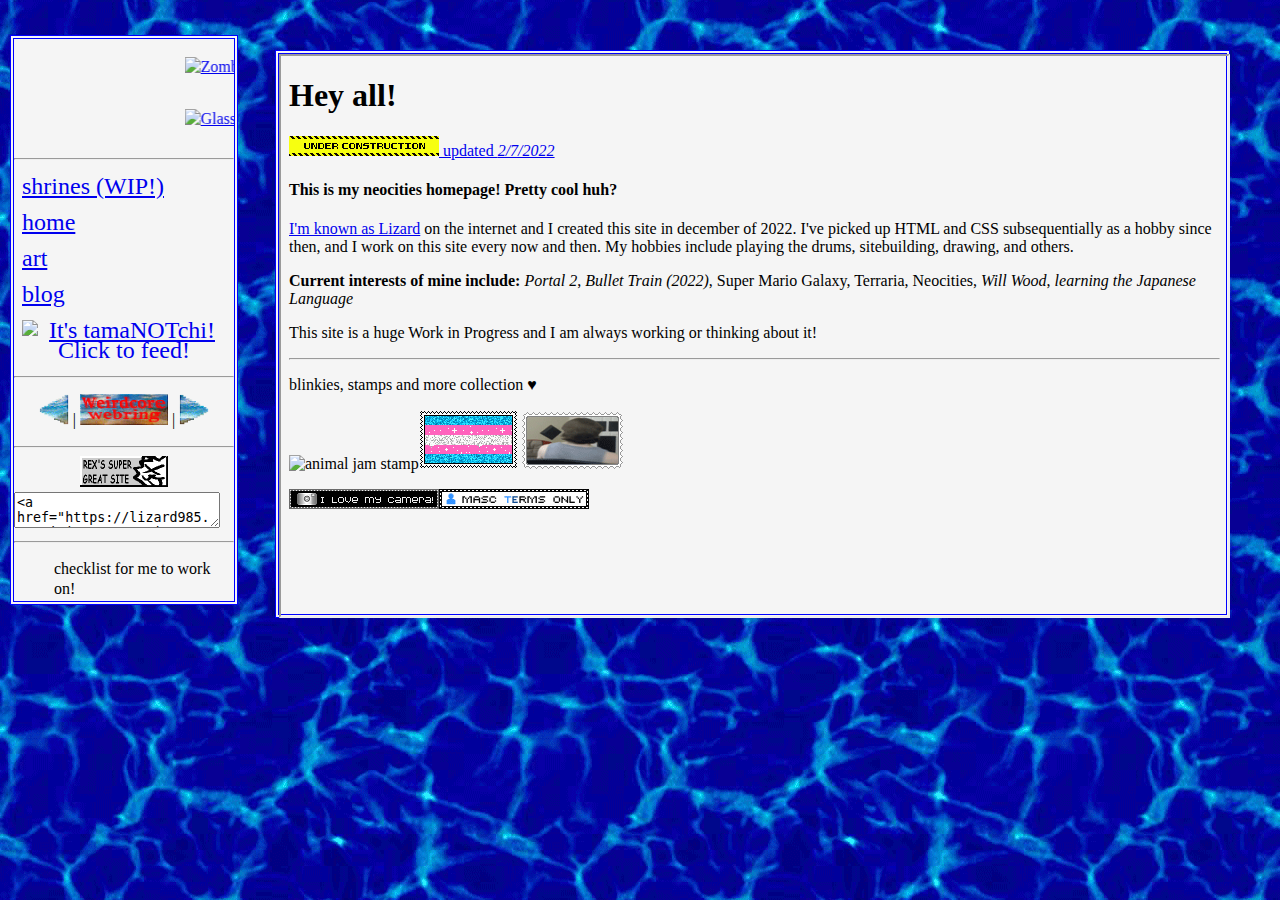
==== index.html @ 2f189274 "Added Weirdring" ====
<!DOCTYPE html>
<html>
  <head>
  <script type="text/javascript">
// <![CDATA[
var colour="random"; // in addition to "random" can be set to any valid colour eg "#f0f" or "red"
var sparkles=50;

/****************************
*  Tinkerbell Magic Sparkle *
*(c)2005-13 mf2fm web-design*
*  http://www.mf2fm.com/rv  *
* DON'T EDIT BELOW THIS BOX *
****************************/
var x=ox=400;
var y=oy=300;
var swide=800;
var shigh=600;
var sleft=sdown=0;
var tiny=new Array();
var star=new Array();
var starv=new Array();
var starx=new Array();
var stary=new Array();
var tinyx=new Array();
var tinyy=new Array();
var tinyv=new Array();

window.onload=function() { if (document.getElementById) {
  var i, rats, rlef, rdow;
  for (var i=0; i<sparkles; i++) {
    var rats=createDiv(3, 3);
    rats.style.visibility="hidden";
    rats.style.zIndex="999";
    document.body.appendChild(tiny[i]=rats);
    starv[i]=0;
    tinyv[i]=0;
    var rats=createDiv(5, 5);
    rats.style.backgroundColor="transparent";
    rats.style.visibility="hidden";
    rats.style.zIndex="999";
    var rlef=createDiv(1, 5);
    var rdow=createDiv(5, 1);
    rats.appendChild(rlef);
    rats.appendChild(rdow);
    rlef.style.top="2px";
    rlef.style.left="0px";
    rdow.style.top="0px";
    rdow.style.left="2px";
    document.body.appendChild(star[i]=rats);
  }
  set_width();
  sparkle();
}}

function sparkle() {
  var c;
  if (Math.abs(x-ox)>1 || Math.abs(y-oy)>1) {
    ox=x;
    oy=y;
    for (c=0; c<sparkles; c++) if (!starv[c]) {
      star[c].style.left=(starx[c]=x)+"px";
      star[c].style.top=(stary[c]=y+1)+"px";
      star[c].style.clip="rect(0px, 5px, 5px, 0px)";
      star[c].childNodes[0].style.backgroundColor=star[c].childNodes[1].style.backgroundColor=(colour=="random")?newColour():colour;
      star[c].style.visibility="visible";
      starv[c]=50;
      break;
    }
  }
  for (c=0; c<sparkles; c++) {
    if (starv[c]) update_star(c);
    if (tinyv[c]) update_tiny(c);
  }
  setTimeout("sparkle()", 40);
}

function update_star(i) {
  if (--starv[i]==25) star[i].style.clip="rect(1px, 4px, 4px, 1px)";
  if (starv[i]) {
    stary[i]+=1+Math.random()*3;
    starx[i]+=(i%5-2)/5;
    if (stary[i]<shigh+sdown) {
      star[i].style.top=stary[i]+"px";
      star[i].style.left=starx[i]+"px";
    }
    else {
      star[i].style.visibility="hidden";
      starv[i]=0;
      return;
    }
  }
  else {
    tinyv[i]=50;
    tiny[i].style.top=(tinyy[i]=stary[i])+"px";
    tiny[i].style.left=(tinyx[i]=starx[i])+"px";
    tiny[i].style.width="2px";
    tiny[i].style.height="2px";
    tiny[i].style.backgroundColor=star[i].childNodes[0].style.backgroundColor;
    star[i].style.visibility="hidden";
    tiny[i].style.visibility="visible"
  }
}

function update_tiny(i) {
  if (--tinyv[i]==25) {
    tiny[i].style.width="1px";
    tiny[i].style.height="1px";
  }
  if (tinyv[i]) {
    tinyy[i]+=1+Math.random()*3;
    tinyx[i]+=(i%5-2)/5;
    if (tinyy[i]<shigh+sdown) {
      tiny[i].style.top=tinyy[i]+"px";
      tiny[i].style.left=tinyx[i]+"px";
    }
    else {
      tiny[i].style.visibility="hidden";
      tinyv[i]=0;
      return;
    }
  }
  else tiny[i].style.visibility="hidden";
}

document.onmousemove=mouse;
function mouse(e) {
  if (e) {
    y=e.pageY;
    x=e.pageX;
  }
  else {
    set_scroll();
    y=event.y+sdown;
    x=event.x+sleft;
  }
}

window.onscroll=set_scroll;
function set_scroll() {
  if (typeof(self.pageYOffset)=='number') {
    sdown=self.pageYOffset;
    sleft=self.pageXOffset;
  }
  else if (document.body && (document.body.scrollTop || document.body.scrollLeft)) {
    sdown=document.body.scrollTop;
    sleft=document.body.scrollLeft;
  }
  else if (document.documentElement && (document.documentElement.scrollTop || document.documentElement.scrollLeft)) {
    sleft=document.documentElement.scrollLeft;
    sdown=document.documentElement.scrollTop;
  }
  else {
    sdown=0;
    sleft=0;
  }
}

window.onresize=set_width;
function set_width() {
  var sw_min=999999;
  var sh_min=999999;
  if (document.documentElement && document.documentElement.clientWidth) {
    if (document.documentElement.clientWidth>0) sw_min=document.documentElement.clientWidth;
    if (document.documentElement.clientHeight>0) sh_min=document.documentElement.clientHeight;
  }
  if (typeof(self.innerWidth)=='number' && self.innerWidth) {
    if (self.innerWidth>0 && self.innerWidth<sw_min) sw_min=self.innerWidth;
    if (self.innerHeight>0 && self.innerHeight<sh_min) sh_min=self.innerHeight;
  }
  if (document.body.clientWidth) {
    if (document.body.clientWidth>0 && document.body.clientWidth<sw_min) sw_min=document.body.clientWidth;
    if (document.body.clientHeight>0 && document.body.clientHeight<sh_min) sh_min=document.body.clientHeight;
  }
  if (sw_min==999999 || sh_min==999999) {
    sw_min=800;
    sh_min=600;
  }
  swide=sw_min;
  shigh=sh_min;
}

function createDiv(height, width) {
  var div=document.createElement("div");
  div.style.position="absolute";
  div.style.height=height+"px";
  div.style.width=width+"px";
  div.style.overflow="hidden";
  return (div);
}

function newColour() {
  var c=new Array();
  c[0]=255;
  c[1]=Math.floor(Math.random()*256);
  c[2]=Math.floor(Math.random()*(256-c[1]/2));
  c.sort(function(){return (0.5 - Math.random());});
  return ("rgb("+c[0]+", "+c[1]+", "+c[2]+")");
}
// ]]>
</script>
    <meta charset="UTF-8">
    <meta name="viewport" content="width=device-width, initial-scale=1.0">
    <title>lizard985's cool site</title>
    <link href="style.css" rel="stylesheet" type="text/css" media="all">
    <link rel="icon" href="68b4d018.gif">
    <style type="text/css">
.buttonbox {
    height: 560px;
    width: 220px;
    overflow-y: scroll;
    position: fixed;
    line-height: 20px;
    left: 10px;
    top: 10px;
    margin-top: 25px;
    padding-top: 1px;
    padding-bottom: 1px;
    background-color: rgb(245, 245, 245);
    border: 4px;
    border-style: double;
    border-color: blue;
    }
    
.buttonbox div {
    padding: 8px;
    font-size: 24px;
    display: block;
    }

.body-text {
    height: 560px;
    margin-left: 225px;
    font-size: 18px;
    background-color: rgb(245, 245, 245);
    border: 4px;
    border-style: double;
    border-color: blue;
    }
    </style>
  </head>
  <body>

    <div class="buttonbox">
      <marquee behavior="scroll" direction="left" onmouseover="this.stop();" onmouseout="this.start();">
      <p><a href="https://zombiie.neocities.org/" target="_blank"><img src="https://zombiie.neocities.org/images/button.gif" alt="Zombiie" width="88" height="31"></a>
      <a href="https://the-bat-house.neocities.org/"> <img src="https://the-bat-house.neocities.org/batthew.gif"></a>
      <a href="https://inkposting.neocities.org/" target="_blank"><img src="https://inkposting.neocities.org/inkposting.png" alt="Inkposting" width="88" height="31"></a>
      <a href="https://qwerzy34.neocities.org/" target="_blank"><img src="https://qwerzy34.neocities.org/MAIN-PAGE/button.png"></a>
      </p>
      <p>
      <a href="https://glassyhouse.neocities.org" target="_blank"><img src="https://glassyhouse.neocities.org/buttons/glassyhouse%20stamp.png" alt="Glassyhouse" width="88" height="31"></a>
      <a href="https://sugarforbrains.neocities.org/" target="_blank"> <img src="https://sugarforbrains.neocities.org/images/BUTTONSother/sugarbutton1.gif" alt="sugarforbrains" width="88" height="31"></a>
      <a href="https://fisheggs.neocities.org/" target="_blank"> <img src="https://fisheggs.neocities.org/Me/myneocitiesbutton.png" alt="Fisheggs" width="88" height="31"></a>
      <a href="https://neolands.neocities.org/" target="_blank"><img src="assets/buttons/site-neolands.png" alt="neolands" width="88" height="31"></a>
      </p></marquee>
      <hr>
      <div><a target="frame1" href="shrines/not_found.html">shrines (WIP!)</a></div>
      <div><a target="frame1" href="main.html">home</a></div>
      <div><a target="frame1" href="https://toyhou.se/lizart985/art">art</a></div>
      <div><a target="frame1" href="https://blog.spacehey.com/lizard985">blog</a></div>
      <div><center><a href="http://tamanotchi.world/3464c"><img src="http://tamanotchi.world/i/3464" alt="It's tamaNOTchi! Click to feed!"></a></center></div>
      <hr>
      <p><center><a href="https://weirdring.netlify.app//member2/previous"><img src="assets/buttons/weirdringL.png" width="30" height="31"></a> | <a href="https://weirdring.netlify.app/"><img src="assets/buttons/weirdringbutton.jpg" width="88" height="31"></a> | <a href="https://weirdring.netlify.app//member2/next"><img src="assets/buttons/weirdringR.png" width="30" height="31"></a></center></p>
      <hr>
      <center><img src="lizardbutton.jpg" alt="my site button!" width="88" height="31"></center>
    <textarea rows="2" cols="23">&lt;a href="https://lizard985.neocities.org/"&gt;&lt;img src="https://lizard985.neocities.org/lizardbutton.jpg" width="88" height="31"&gt;&lt;/a&gt;</textarea>
      <hr>
        <ul>checklist for me to work on!</ul> 
        <li>make le portal 2 shrine... uhh</li>
        <li><s>add an art section!! start archiving your art ..</s> links to TH instead</li>
        <li>make sitemap</li>
        <li>change this sidebar's scrollbar!</li>
        <li>Add playlist/song of the week to homepage</li>
        <li>move stamps to sidebar, maybe?</li>
        <li>^^generally add more trinkets to sidebar.</li>
        <li><s>Move the "to do" list to the sidebar!</s></li>
        <li>mobile-friendlyfy this site (at some point ..)</li>
        <li>site mascot/persona</li>
      </div>
      <div class="body-text">
      <!-- body content -->

<iframe name="frame1" src="main.html" title="main page" height="100%" width="100%">
</iframe>
</div>
    </body>
</html>
---- style.css ----
/* Start https://www.cursors-4u.com */ * {cursor: url(https://cur.cursors-4u.net/nature/nat-10/nat925.ani), url(https://cur.cursors-4u.net/nature/nat-10/nat925.png), auto !important;} /* End https://www.cursors-4u.com */
body {
    background-color: #070095;
    background-image:url('background-water2.gif');
    background-attachment:fixed;
    background-position:center;
    margin: 50px;
}
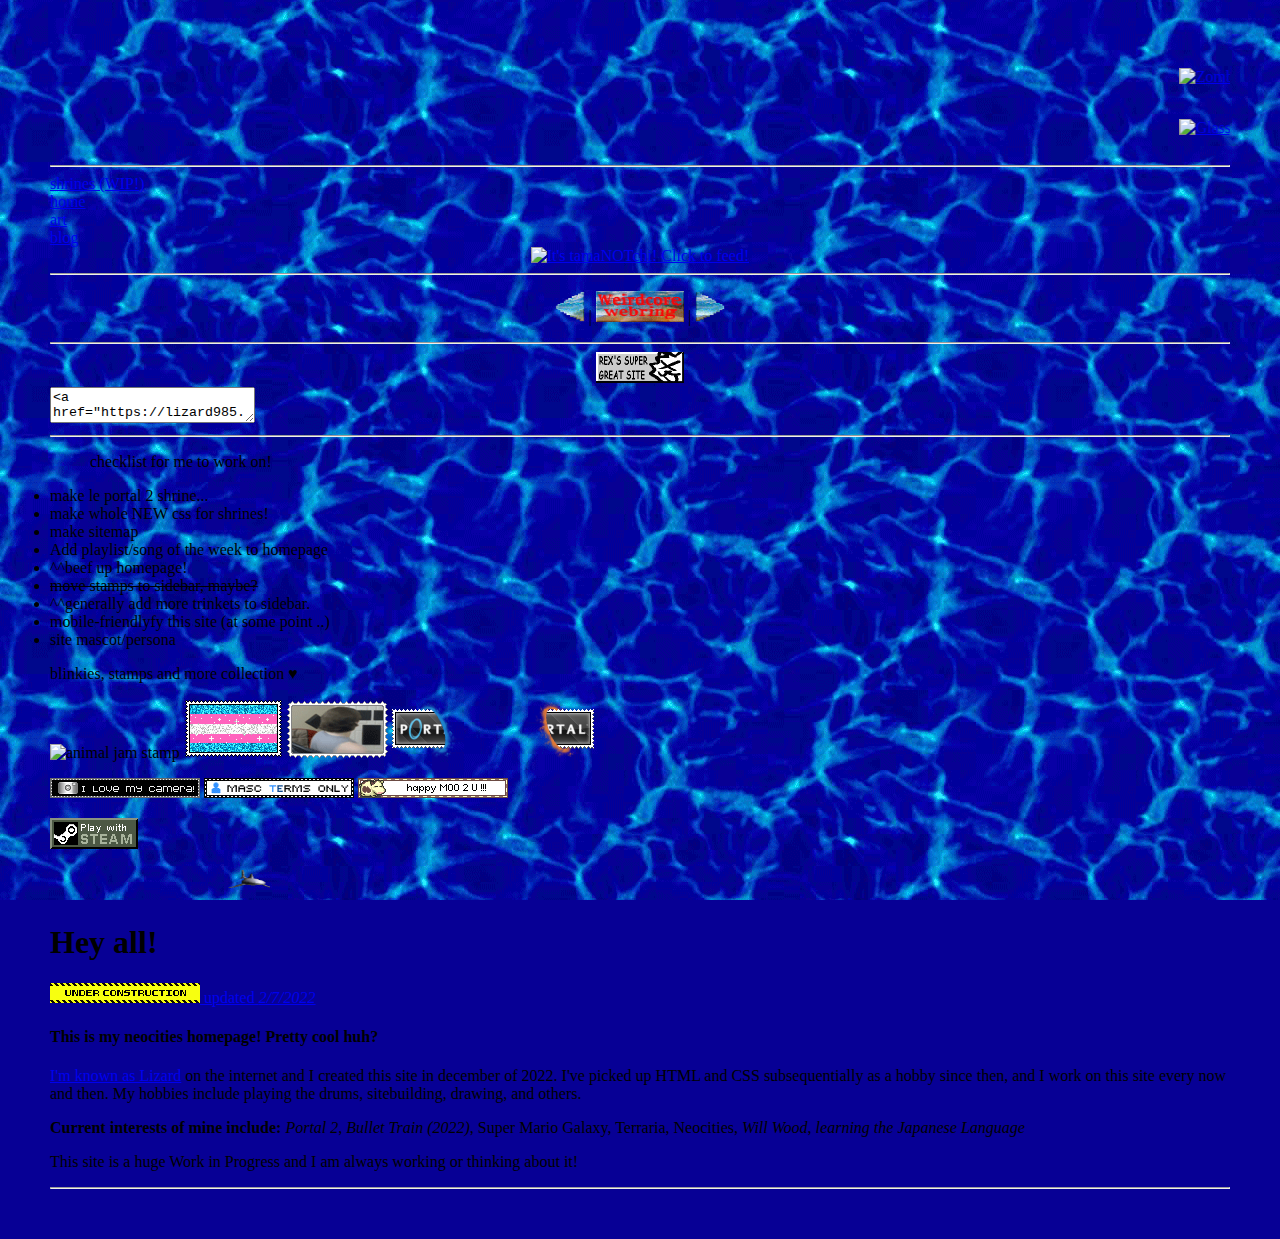
==== commit 9670a62c: "2/16/2023 update" ====
--- a/index.html
+++ b/index.html
@@ -204,44 +204,9 @@
     <title>lizard985's cool site</title>
     <link href="style.css" rel="stylesheet" type="text/css" media="all">
     <link rel="icon" href="68b4d018.gif">
-    <style type="text/css">
-.buttonbox {
-    height: 560px;
-    width: 220px;
-    overflow-y: scroll;
-    position: fixed;
-    line-height: 20px;
-    left: 10px;
-    top: 10px;
-    margin-top: 25px;
-    padding-top: 1px;
-    padding-bottom: 1px;
-    background-color: rgb(245, 245, 245);
-    border: 4px;
-    border-style: double;
-    border-color: blue;
-    }
-    
-.buttonbox div {
-    padding: 8px;
-    font-size: 24px;
-    display: block;
-    }
-
-.body-text {
-    height: 560px;
-    margin-left: 225px;
-    font-size: 18px;
-    background-color: rgb(245, 245, 245);
-    border: 4px;
-    border-style: double;
-    border-color: blue;
-    }
-    </style>
   </head>
   <body>
-
-    <div class="buttonbox">
+    <div class="left">
       <marquee behavior="scroll" direction="left" onmouseover="this.stop();" onmouseout="this.start();">
       <p><a href="https://zombiie.neocities.org/" target="_blank"><img src="https://zombiie.neocities.org/images/button.gif" alt="Zombiie" width="88" height="31"></a>
       <a href="https://the-bat-house.neocities.org/"> <img src="https://the-bat-house.neocities.org/batthew.gif"></a>
@@ -255,10 +220,10 @@
       <a href="https://neolands.neocities.org/" target="_blank"><img src="assets/buttons/site-neolands.png" alt="neolands" width="88" height="31"></a>
       </p></marquee>
       <hr>
-      <div><a target="frame1" href="shrines/not_found.html">shrines (WIP!)</a></div>
-      <div><a target="frame1" href="main.html">home</a></div>
-      <div><a target="frame1" href="https://toyhou.se/lizart985/art">art</a></div>
-      <div><a target="frame1" href="https://blog.spacehey.com/lizard985">blog</a></div>
+      <div><a href="shrines/shrines.html">shrines (WIP!)</a></div>
+      <div><a href="index.html">home</a></div>
+      <div><a href="https://toyhou.se/lizart985/art">art</a></div>
+      <div><a href="https://blog.spacehey.com/lizard985">blog</a></div>
       <div><center><a href="http://tamanotchi.world/3464c"><img src="http://tamanotchi.world/i/3464" alt="It's tamaNOTchi! Click to feed!"></a></center></div>
       <hr>
       <p><center><a href="https://weirdring.netlify.app//member2/previous"><img src="assets/buttons/weirdringL.png" width="30" height="31"></a> | <a href="https://weirdring.netlify.app/"><img src="assets/buttons/weirdringbutton.jpg" width="88" height="31"></a> | <a href="https://weirdring.netlify.app//member2/next"><img src="assets/buttons/weirdringR.png" width="30" height="31"></a></center></p>
@@ -267,22 +232,38 @@
     <textarea rows="2" cols="23">&lt;a href="https://lizard985.neocities.org/"&gt;&lt;img src="https://lizard985.neocities.org/lizardbutton.jpg" width="88" height="31"&gt;&lt;/a&gt;</textarea>
       <hr>
         <ul>checklist for me to work on!</ul> 
-        <li>make le portal 2 shrine... uhh</li>
-        <li><s>add an art section!! start archiving your art ..</s> links to TH instead</li>
+        <li>make le portal 2 shrine...</li>
+        <li>make whole NEW css for shrines!</li>
         <li>make sitemap</li>
-        <li>change this sidebar's scrollbar!</li>
         <li>Add playlist/song of the week to homepage</li>
-        <li>move stamps to sidebar, maybe?</li>
+        <li>^^beef up homepage!</li>
+        <li><s>move stamps to sidebar, maybe?</s></li>
         <li>^^generally add more trinkets to sidebar.</li>
-        <li><s>Move the "to do" list to the sidebar!</s></li>
         <li>mobile-friendlyfy this site (at some point ..)</li>
         <li>site mascot/persona</li>
       </div>
-      <div class="body-text">
-      <!-- body content -->
-
-<iframe name="frame1" src="main.html" title="main page" height="100%" width="100%">
-</iframe>
-</div>
+    <div class="right">
+      <p>blinkies, stamps and more collection &#9829;</p>
+      <p><img src="https://media.discordapp.net/attachments/369657081235636226/767822148546854962/test.png" alt="animal jam stamp">
+        <img src="assets/buttons/stamp-tranz.gif" alt="sparkly trans flag" width=""> 
+        <img src="assets/buttons/stamp-jermaspinny.gif" alt="jerma spinning">
+        <img src="assets/buttons/portal1.png" alt="portal button">
+        <img src="assets/buttons/portal2.png" alt="portal button"></p>
+      <p><img src="assets/buttons/0003.webp" alt="I love my camera!" width="150" height="20">
+        <img src="assets/buttons/0002.webp" alt="masc terms only" width="150" height="20">
+        <img src="assets/buttons/0004.gif" alt="cow blinkee" width="150" height="20"></p>
+      <p><img src="assets/buttons/steam.gif" alt="valve steam button"></p>
+      <img src="assets/buttons/zhark.gif" alt="shark swimming fast" width="220" height="30">
+    </div>
+    <div class="middle">
+      <h1>Hey all!</h1> 
+      <p><a href="changelog.html"><img src="assets/buttons/9999.gif" alt="under construction" width="150" height="20"> updated <i>2/7/2022</i></a></p>
+      <h4>This is my neocities homepage! Pretty cool huh?</h4>
+      <p><a href="https://en.pronouns.page/@lizard985">I'm known as Lizard</a> on the internet and I created this site in december of 2022. I've picked up HTML and CSS subsequentially as a hobby since then, and I work on this site every now and then.
+My hobbies include playing the drums, sitebuilding, drawing, and others.</p>
+      <p><b>Current interests of mine include:</b> <i>Portal 2</i>, <i>Bullet Train (2022)</i>, Super Mario Galaxy, Terraria, Neocities, <i>Will Wood</i>, <i>learning the Japanese Language</i></p>
+      <p>This site is a huge Work in Progress and I am always working or thinking about it!</p>
+      <hr>
+    </div>
     </body>
 </html>
--- a/style.css
+++ b/style.css
@@ -5,4 +5,36 @@
     background-attachment:fixed;
     background-position:center;
     margin: 50px;
-}+}
+.buttonbox {
+    height: 560px;
+    width: 220px;
+    overflow-y: scroll;
+    position: fixed;
+    line-height: 20px;
+    left: 10px;
+    top: 10px;
+    margin-top: 25px;
+    padding-top: 1px;
+    padding-bottom: 1px;
+    background-color: rgb(245, 245, 245);
+    border: 4px;
+    border-style: double;
+    border-color: blue;
+    }
+    
+.buttonbox div {
+    padding: 8px;
+    font-size: 24px;
+    display: block;
+    }
+
+.body-text {
+    height: 560px;
+    margin-left: 225px;
+    font-size: 18px;
+    background-color: rgb(245, 245, 245);
+    border: 4px;
+    border-style: double;
+    border-color: blue;
+    }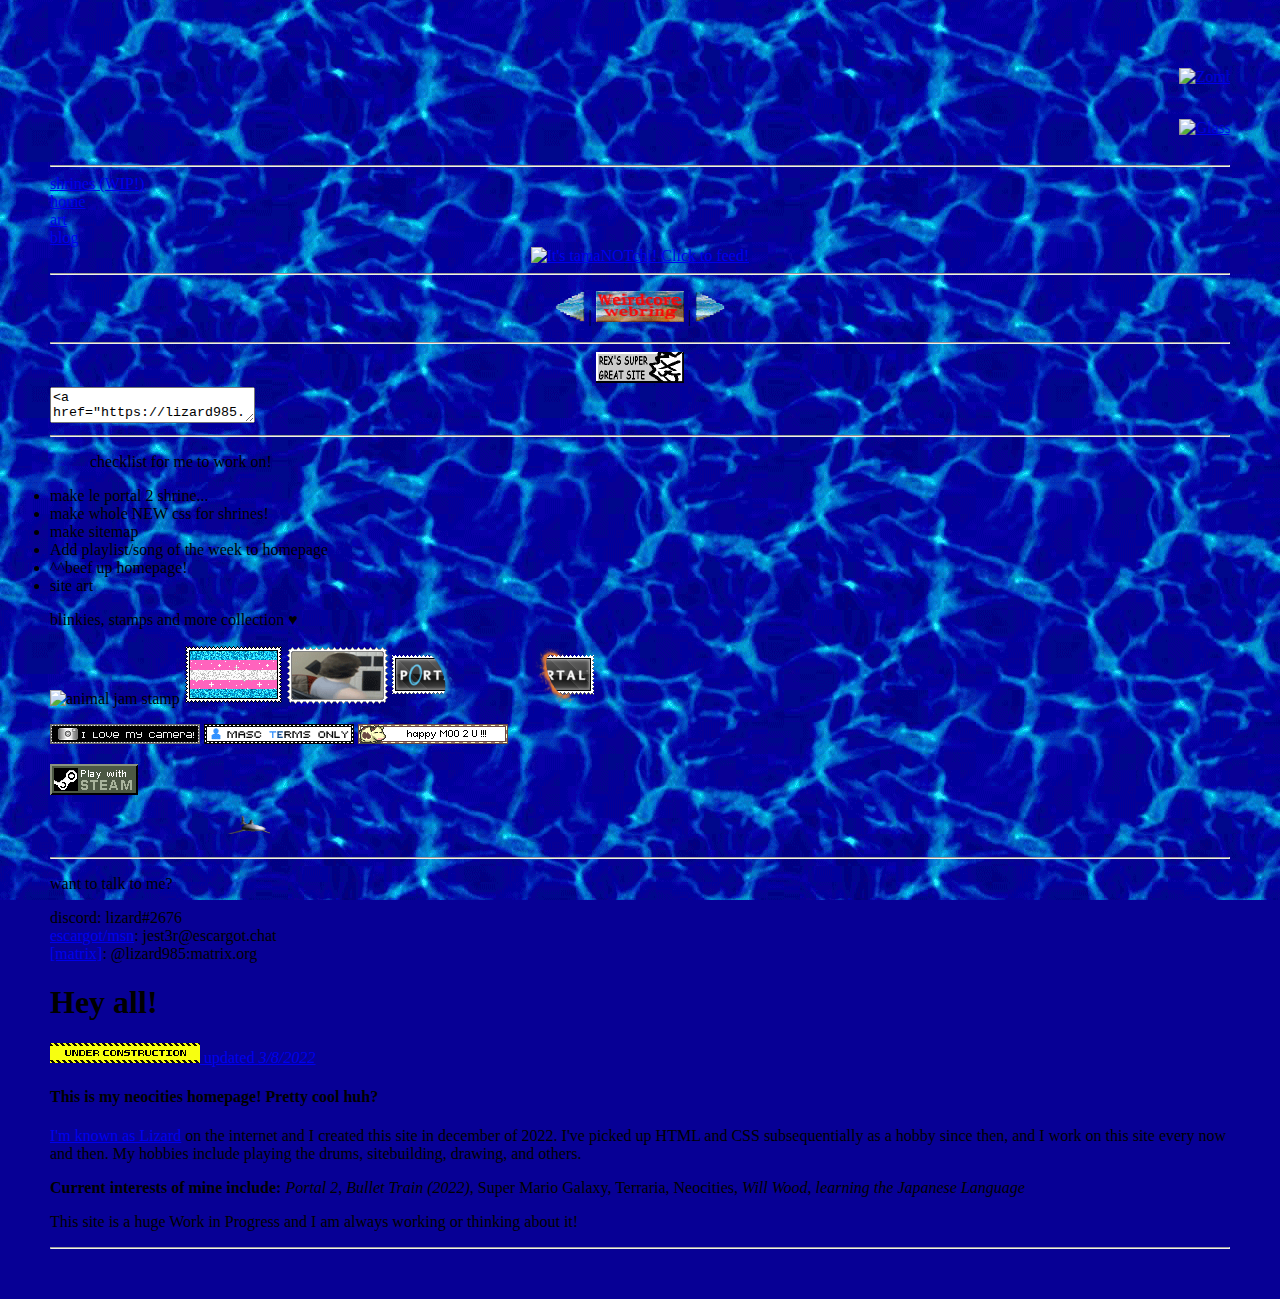
==== commit 1719fcb6: "3/8/2023 update" ====
--- a/index.html
+++ b/index.html
@@ -1,204 +1,6 @@
 <!DOCTYPE html>
 <html>
   <head>
-  <script type="text/javascript">
-// <![CDATA[
-var colour="random"; // in addition to "random" can be set to any valid colour eg "#f0f" or "red"
-var sparkles=50;
-
-/****************************
-*  Tinkerbell Magic Sparkle *
-*(c)2005-13 mf2fm web-design*
-*  http://www.mf2fm.com/rv  *
-* DON'T EDIT BELOW THIS BOX *
-****************************/
-var x=ox=400;
-var y=oy=300;
-var swide=800;
-var shigh=600;
-var sleft=sdown=0;
-var tiny=new Array();
-var star=new Array();
-var starv=new Array();
-var starx=new Array();
-var stary=new Array();
-var tinyx=new Array();
-var tinyy=new Array();
-var tinyv=new Array();
-
-window.onload=function() { if (document.getElementById) {
-  var i, rats, rlef, rdow;
-  for (var i=0; i<sparkles; i++) {
-    var rats=createDiv(3, 3);
-    rats.style.visibility="hidden";
-    rats.style.zIndex="999";
-    document.body.appendChild(tiny[i]=rats);
-    starv[i]=0;
-    tinyv[i]=0;
-    var rats=createDiv(5, 5);
-    rats.style.backgroundColor="transparent";
-    rats.style.visibility="hidden";
-    rats.style.zIndex="999";
-    var rlef=createDiv(1, 5);
-    var rdow=createDiv(5, 1);
-    rats.appendChild(rlef);
-    rats.appendChild(rdow);
-    rlef.style.top="2px";
-    rlef.style.left="0px";
-    rdow.style.top="0px";
-    rdow.style.left="2px";
-    document.body.appendChild(star[i]=rats);
-  }
-  set_width();
-  sparkle();
-}}
-
-function sparkle() {
-  var c;
-  if (Math.abs(x-ox)>1 || Math.abs(y-oy)>1) {
-    ox=x;
-    oy=y;
-    for (c=0; c<sparkles; c++) if (!starv[c]) {
-      star[c].style.left=(starx[c]=x)+"px";
-      star[c].style.top=(stary[c]=y+1)+"px";
-      star[c].style.clip="rect(0px, 5px, 5px, 0px)";
-      star[c].childNodes[0].style.backgroundColor=star[c].childNodes[1].style.backgroundColor=(colour=="random")?newColour():colour;
-      star[c].style.visibility="visible";
-      starv[c]=50;
-      break;
-    }
-  }
-  for (c=0; c<sparkles; c++) {
-    if (starv[c]) update_star(c);
-    if (tinyv[c]) update_tiny(c);
-  }
-  setTimeout("sparkle()", 40);
-}
-
-function update_star(i) {
-  if (--starv[i]==25) star[i].style.clip="rect(1px, 4px, 4px, 1px)";
-  if (starv[i]) {
-    stary[i]+=1+Math.random()*3;
-    starx[i]+=(i%5-2)/5;
-    if (stary[i]<shigh+sdown) {
-      star[i].style.top=stary[i]+"px";
-      star[i].style.left=starx[i]+"px";
-    }
-    else {
-      star[i].style.visibility="hidden";
-      starv[i]=0;
-      return;
-    }
-  }
-  else {
-    tinyv[i]=50;
-    tiny[i].style.top=(tinyy[i]=stary[i])+"px";
-    tiny[i].style.left=(tinyx[i]=starx[i])+"px";
-    tiny[i].style.width="2px";
-    tiny[i].style.height="2px";
-    tiny[i].style.backgroundColor=star[i].childNodes[0].style.backgroundColor;
-    star[i].style.visibility="hidden";
-    tiny[i].style.visibility="visible"
-  }
-}
-
-function update_tiny(i) {
-  if (--tinyv[i]==25) {
-    tiny[i].style.width="1px";
-    tiny[i].style.height="1px";
-  }
-  if (tinyv[i]) {
-    tinyy[i]+=1+Math.random()*3;
-    tinyx[i]+=(i%5-2)/5;
-    if (tinyy[i]<shigh+sdown) {
-      tiny[i].style.top=tinyy[i]+"px";
-      tiny[i].style.left=tinyx[i]+"px";
-    }
-    else {
-      tiny[i].style.visibility="hidden";
-      tinyv[i]=0;
-      return;
-    }
-  }
-  else tiny[i].style.visibility="hidden";
-}
-
-document.onmousemove=mouse;
-function mouse(e) {
-  if (e) {
-    y=e.pageY;
-    x=e.pageX;
-  }
-  else {
-    set_scroll();
-    y=event.y+sdown;
-    x=event.x+sleft;
-  }
-}
-
-window.onscroll=set_scroll;
-function set_scroll() {
-  if (typeof(self.pageYOffset)=='number') {
-    sdown=self.pageYOffset;
-    sleft=self.pageXOffset;
-  }
-  else if (document.body && (document.body.scrollTop || document.body.scrollLeft)) {
-    sdown=document.body.scrollTop;
-    sleft=document.body.scrollLeft;
-  }
-  else if (document.documentElement && (document.documentElement.scrollTop || document.documentElement.scrollLeft)) {
-    sleft=document.documentElement.scrollLeft;
-    sdown=document.documentElement.scrollTop;
-  }
-  else {
-    sdown=0;
-    sleft=0;
-  }
-}
-
-window.onresize=set_width;
-function set_width() {
-  var sw_min=999999;
-  var sh_min=999999;
-  if (document.documentElement && document.documentElement.clientWidth) {
-    if (document.documentElement.clientWidth>0) sw_min=document.documentElement.clientWidth;
-    if (document.documentElement.clientHeight>0) sh_min=document.documentElement.clientHeight;
-  }
-  if (typeof(self.innerWidth)=='number' && self.innerWidth) {
-    if (self.innerWidth>0 && self.innerWidth<sw_min) sw_min=self.innerWidth;
-    if (self.innerHeight>0 && self.innerHeight<sh_min) sh_min=self.innerHeight;
-  }
-  if (document.body.clientWidth) {
-    if (document.body.clientWidth>0 && document.body.clientWidth<sw_min) sw_min=document.body.clientWidth;
-    if (document.body.clientHeight>0 && document.body.clientHeight<sh_min) sh_min=document.body.clientHeight;
-  }
-  if (sw_min==999999 || sh_min==999999) {
-    sw_min=800;
-    sh_min=600;
-  }
-  swide=sw_min;
-  shigh=sh_min;
-}
-
-function createDiv(height, width) {
-  var div=document.createElement("div");
-  div.style.position="absolute";
-  div.style.height=height+"px";
-  div.style.width=width+"px";
-  div.style.overflow="hidden";
-  return (div);
-}
-
-function newColour() {
-  var c=new Array();
-  c[0]=255;
-  c[1]=Math.floor(Math.random()*256);
-  c[2]=Math.floor(Math.random()*(256-c[1]/2));
-  c.sort(function(){return (0.5 - Math.random());});
-  return ("rgb("+c[0]+", "+c[1]+", "+c[2]+")");
-}
-// ]]>
-</script>
     <meta charset="UTF-8">
     <meta name="viewport" content="width=device-width, initial-scale=1.0">
     <title>lizard985's cool site</title>
@@ -237,10 +39,7 @@
         <li>make sitemap</li>
         <li>Add playlist/song of the week to homepage</li>
         <li>^^beef up homepage!</li>
-        <li><s>move stamps to sidebar, maybe?</s></li>
-        <li>^^generally add more trinkets to sidebar.</li>
-        <li>mobile-friendlyfy this site (at some point ..)</li>
-        <li>site mascot/persona</li>
+        <li>site art</li>
       </div>
     <div class="right">
       <p>blinkies, stamps and more collection &#9829;</p>
@@ -254,10 +53,13 @@
         <img src="assets/buttons/0004.gif" alt="cow blinkee" width="150" height="20"></p>
       <p><img src="assets/buttons/steam.gif" alt="valve steam button"></p>
       <img src="assets/buttons/zhark.gif" alt="shark swimming fast" width="220" height="30">
+      <hr>
+      <p>want to talk to me?</p>
+      <p>discord: lizard#2676 <br><a href="https://escargot.chat/">escargot/msn</a>: jest3r@escargot.chat <br><a href="https://matrix.org/">[matrix]</a>: @lizard985:matrix.org</p>
     </div>
     <div class="middle">
       <h1>Hey all!</h1> 
-      <p><a href="changelog.html"><img src="assets/buttons/9999.gif" alt="under construction" width="150" height="20"> updated <i>2/7/2022</i></a></p>
+      <p><a href="changelog.html"><img src="assets/buttons/9999.gif" alt="under construction" width="150" height="20"> updated <i>3/8/2022</i></a></p>
       <h4>This is my neocities homepage! Pretty cool huh?</h4>
       <p><a href="https://en.pronouns.page/@lizard985">I'm known as Lizard</a> on the internet and I created this site in december of 2022. I've picked up HTML and CSS subsequentially as a hobby since then, and I work on this site every now and then.
 My hobbies include playing the drums, sitebuilding, drawing, and others.</p>
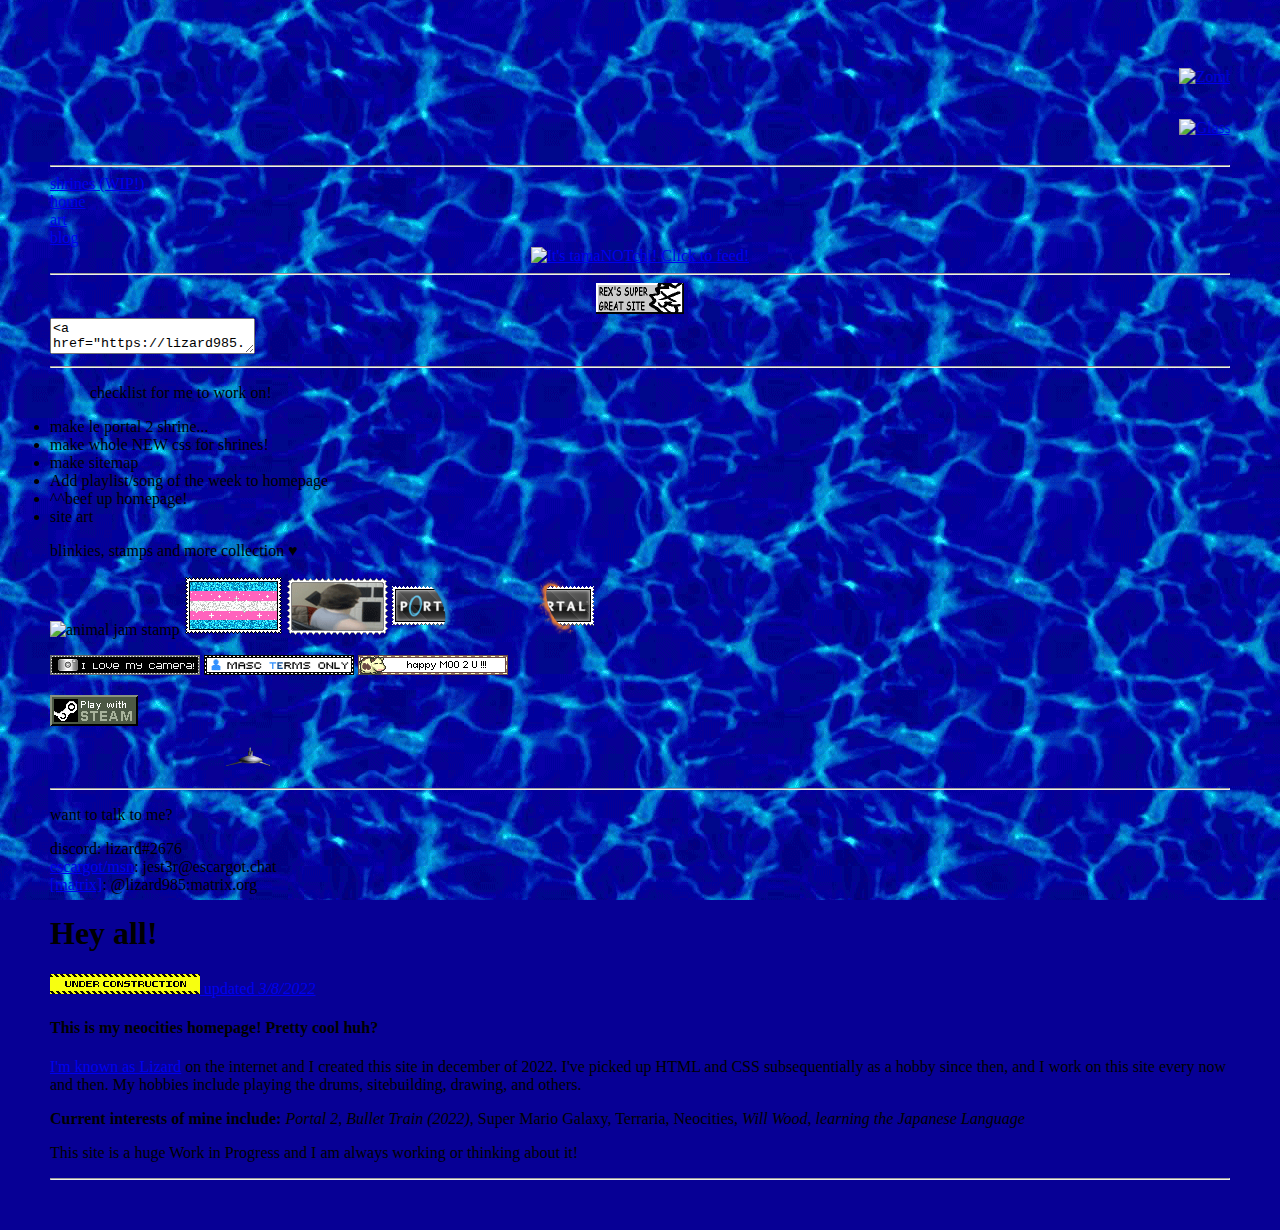
==== commit ba135367: "3/8/2023 .2" ====
--- a/index.html
+++ b/index.html
@@ -27,8 +27,6 @@
       <div><a href="https://toyhou.se/lizart985/art">art</a></div>
       <div><a href="https://blog.spacehey.com/lizard985">blog</a></div>
       <div><center><a href="http://tamanotchi.world/3464c"><img src="http://tamanotchi.world/i/3464" alt="It's tamaNOTchi! Click to feed!"></a></center></div>
-      <hr>
-      <p><center><a href="https://weirdring.netlify.app//member2/previous"><img src="assets/buttons/weirdringL.png" width="30" height="31"></a> | <a href="https://weirdring.netlify.app/"><img src="assets/buttons/weirdringbutton.jpg" width="88" height="31"></a> | <a href="https://weirdring.netlify.app//member2/next"><img src="assets/buttons/weirdringR.png" width="30" height="31"></a></center></p>
       <hr>
       <center><img src="lizardbutton.jpg" alt="my site button!" width="88" height="31"></center>
     <textarea rows="2" cols="23">&lt;a href="https://lizard985.neocities.org/"&gt;&lt;img src="https://lizard985.neocities.org/lizardbutton.jpg" width="88" height="31"&gt;&lt;/a&gt;</textarea>
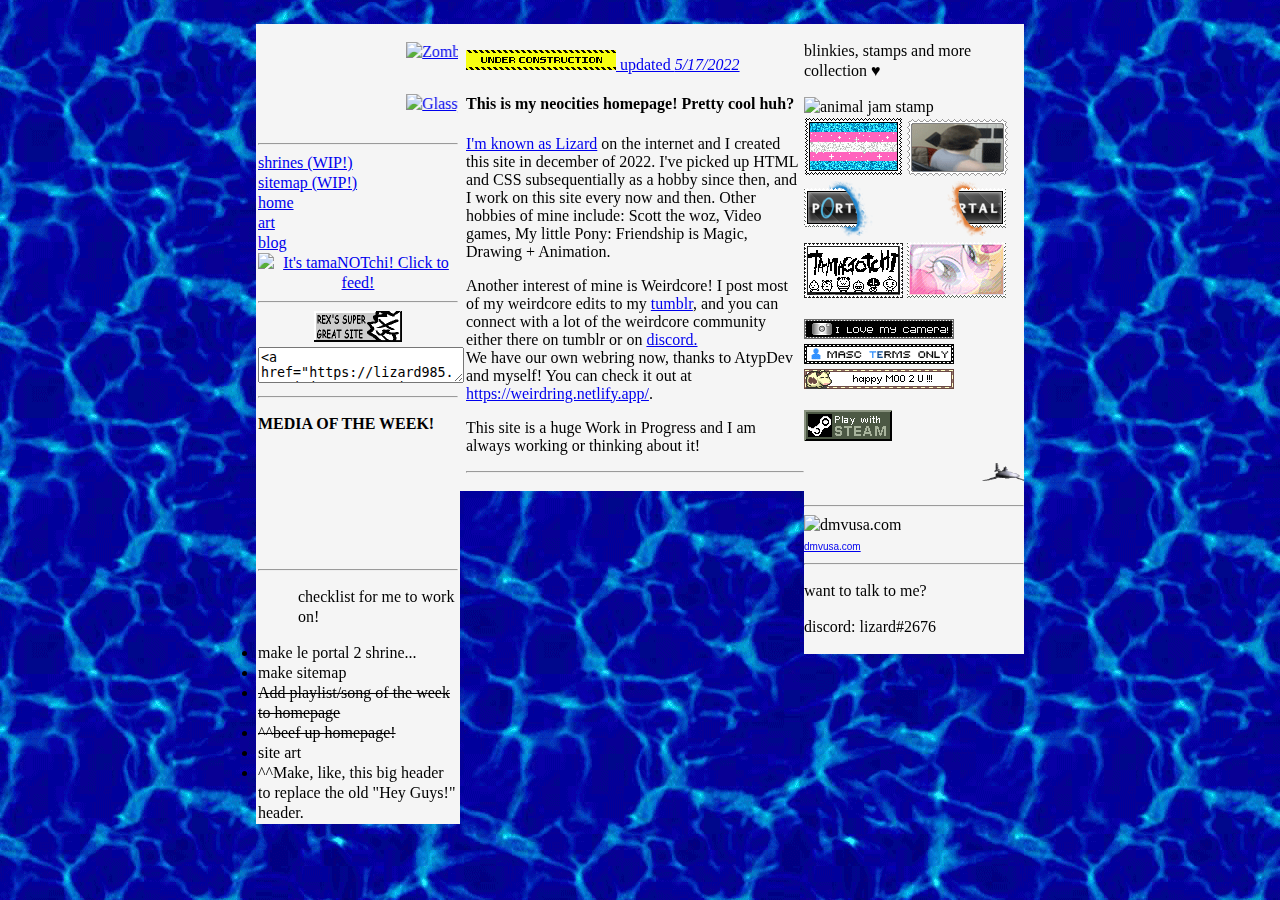
==== commit ceb74efa: "5/22/2023" ====
--- a/index.html
+++ b/index.html
@@ -1,69 +1,78 @@
-<!DOCTYPE html>
-<html>
-  <head>
-    <meta charset="UTF-8">
-    <meta name="viewport" content="width=device-width, initial-scale=1.0">
-    <title>lizard985's cool site</title>
-    <link href="style.css" rel="stylesheet" type="text/css" media="all">
-    <link rel="icon" href="68b4d018.gif">
-  </head>
-  <body>
-    <div class="left">
-      <marquee behavior="scroll" direction="left" onmouseover="this.stop();" onmouseout="this.start();">
-      <p><a href="https://zombiie.neocities.org/" target="_blank"><img src="https://zombiie.neocities.org/images/button.gif" alt="Zombiie" width="88" height="31"></a>
-      <a href="https://the-bat-house.neocities.org/"> <img src="https://the-bat-house.neocities.org/batthew.gif"></a>
-      <a href="https://inkposting.neocities.org/" target="_blank"><img src="https://inkposting.neocities.org/inkposting.png" alt="Inkposting" width="88" height="31"></a>
-      <a href="https://qwerzy34.neocities.org/" target="_blank"><img src="https://qwerzy34.neocities.org/MAIN-PAGE/button.png"></a>
-      </p>
-      <p>
-      <a href="https://glassyhouse.neocities.org" target="_blank"><img src="https://glassyhouse.neocities.org/buttons/glassyhouse%20stamp.png" alt="Glassyhouse" width="88" height="31"></a>
-      <a href="https://sugarforbrains.neocities.org/" target="_blank"> <img src="https://sugarforbrains.neocities.org/images/BUTTONSother/sugarbutton1.gif" alt="sugarforbrains" width="88" height="31"></a>
-      <a href="https://fisheggs.neocities.org/" target="_blank"> <img src="https://fisheggs.neocities.org/Me/myneocitiesbutton.png" alt="Fisheggs" width="88" height="31"></a>
-      <a href="https://neolands.neocities.org/" target="_blank"><img src="assets/buttons/site-neolands.png" alt="neolands" width="88" height="31"></a>
-      </p></marquee>
-      <hr>
-      <div><a href="shrines/shrines.html">shrines (WIP!)</a></div>
-      <div><a href="index.html">home</a></div>
-      <div><a href="https://toyhou.se/lizart985/art">art</a></div>
-      <div><a href="https://blog.spacehey.com/lizard985">blog</a></div>
-      <div><center><a href="http://tamanotchi.world/3464c"><img src="http://tamanotchi.world/i/3464" alt="It's tamaNOTchi! Click to feed!"></a></center></div>
-      <hr>
-      <center><img src="lizardbutton.jpg" alt="my site button!" width="88" height="31"></center>
-    <textarea rows="2" cols="23">&lt;a href="https://lizard985.neocities.org/"&gt;&lt;img src="https://lizard985.neocities.org/lizardbutton.jpg" width="88" height="31"&gt;&lt;/a&gt;</textarea>
-      <hr>
-        <ul>checklist for me to work on!</ul> 
-        <li>make le portal 2 shrine...</li>
-        <li>make whole NEW css for shrines!</li>
-        <li>make sitemap</li>
-        <li>Add playlist/song of the week to homepage</li>
-        <li>^^beef up homepage!</li>
-        <li>site art</li>
-      </div>
-    <div class="right">
-      <p>blinkies, stamps and more collection &#9829;</p>
-      <p><img src="https://media.discordapp.net/attachments/369657081235636226/767822148546854962/test.png" alt="animal jam stamp">
-        <img src="assets/buttons/stamp-tranz.gif" alt="sparkly trans flag" width=""> 
-        <img src="assets/buttons/stamp-jermaspinny.gif" alt="jerma spinning">
-        <img src="assets/buttons/portal1.png" alt="portal button">
-        <img src="assets/buttons/portal2.png" alt="portal button"></p>
-      <p><img src="assets/buttons/0003.webp" alt="I love my camera!" width="150" height="20">
-        <img src="assets/buttons/0002.webp" alt="masc terms only" width="150" height="20">
-        <img src="assets/buttons/0004.gif" alt="cow blinkee" width="150" height="20"></p>
-      <p><img src="assets/buttons/steam.gif" alt="valve steam button"></p>
-      <img src="assets/buttons/zhark.gif" alt="shark swimming fast" width="220" height="30">
-      <hr>
-      <p>want to talk to me?</p>
-      <p>discord: lizard#2676 <br><a href="https://escargot.chat/">escargot/msn</a>: jest3r@escargot.chat <br><a href="https://matrix.org/">[matrix]</a>: @lizard985:matrix.org</p>
-    </div>
-    <div class="middle">
-      <h1>Hey all!</h1> 
-      <p><a href="changelog.html"><img src="assets/buttons/9999.gif" alt="under construction" width="150" height="20"> updated <i>3/8/2022</i></a></p>
-      <h4>This is my neocities homepage! Pretty cool huh?</h4>
-      <p><a href="https://en.pronouns.page/@lizard985">I'm known as Lizard</a> on the internet and I created this site in december of 2022. I've picked up HTML and CSS subsequentially as a hobby since then, and I work on this site every now and then.
-My hobbies include playing the drums, sitebuilding, drawing, and others.</p>
-      <p><b>Current interests of mine include:</b> <i>Portal 2</i>, <i>Bullet Train (2022)</i>, Super Mario Galaxy, Terraria, Neocities, <i>Will Wood</i>, <i>learning the Japanese Language</i></p>
-      <p>This site is a huge Work in Progress and I am always working or thinking about it!</p>
-      <hr>
-    </div>
-    </body>
-</html>
+<!DOCTYPE html>
+<html>
+  <head>
+    <meta charset="UTF-8">
+    <meta name="viewport" content="width=device-width, initial-scale=1.0">
+    <title>lizard985's cool site</title>
+    <link href="style.css" rel="stylesheet" type="text/css" media="all">
+    <link rel="icon" href="68b4d018.gif">
+  </head>
+  <body>
+    <div class="left">
+      <marquee behavior="scroll" direction="left" onmouseover="this.stop();" onmouseout="this.start();">
+      <p><a href="https://zombiie.neocities.org/" target="_blank"><img src="https://zombiie.neocities.org/images/button.gif" alt="Zombiie" width="88" height="31"></a>
+      <a href="https://the-bat-house.neocities.org/"> <img src="https://the-bat-house.neocities.org/batthew.gif"></a>
+      <a href="https://inkposting.neocities.org/" target="_blank"><img src="https://inkposting.neocities.org/inkposting.png" alt="Inkposting" width="88" height="31"></a>
+      <a href="https://qwerzy34.neocities.org/" target="_blank"><img src="https://qwerzy34.neocities.org/MAIN-PAGE/button.png"></a>
+      </p>
+      <p>
+      <a href="https://glassyhouse.neocities.org" target="_blank"><img src="https://glassyhouse.neocities.org/buttons/glassyhouse%20stamp.png" alt="Glassyhouse" width="88" height="31"></a>
+      <a href="https://sugarforbrains.neocities.org/" target="_blank"> <img src="https://sugarforbrains.neocities.org/images/BUTTONSother/sugarbutton1.gif" alt="sugarforbrains" width="88" height="31"></a>
+      <a href="https://fisheggs.neocities.org/" target="_blank"> <img src="https://fisheggs.neocities.org/Me/myneocitiesbutton.png" alt="Fisheggs" width="88" height="31"></a>
+      <a href="https://neolands.neocities.org/" target="_blank"><img src="assets/buttons/site-neolands.png" alt="neolands" width="88" height="31"></a>
+      </p></marquee>
+      <hr>
+      <div><a href="shrines/shrines.html">shrines (WIP!)</a></div>
+      <div><a href="sitemap.html">sitemap (WIP!)</a></div>
+      <div><a href="index.html">home</a></div>
+      <div><a href="https://toyhou.se/lizart985/art">art</a></div>
+      <div><a href="https://lizard-i.tumblr.com/">blog</a></div>
+      <div><center><a href="http://tamanotchi.world/3464c"><img src="http://tamanotchi.world/i/3464" alt="It's tamaNOTchi! Click to feed!"></a></center></div>
+      <hr>
+      <center><img src="lizardbutton.jpg" alt="my site button!" width="88" height="31"></center>
+    <textarea rows="2" cols="23">&lt;a href="https://lizard985.neocities.org/"&gt;&lt;img src="https://lizard985.neocities.org/lizardbutton.jpg" width="88" height="31"&gt;&lt;/a&gt;</textarea>
+      <hr>
+      <p><b>MEDIA OF THE WEEK!</b></p>
+      <iframe width="190" height="106" src="https://www.youtube.com/embed/2kVos9KsURc?controls=0" title="YouTube video player" frameborder="0" allow="accelerometer; autoplay; clipboard-write; encrypted-media; gyroscope; picture-in-picture; web-share" allowfullscreen></iframe>
+      <hr>
+        <ul>checklist for me to work on!</ul> 
+        <li>make le portal 2 shrine...</li>
+        <li>make sitemap</li>
+        <li><s>Add playlist/song of the week to homepage</s></li>
+        <li><s>^^beef up homepage!</s></li>
+        <li>site art</li>
+        <li>^^Make, like, this big header to replace the old "Hey Guys!" header.</li>
+      </div>
+    <div class="right">
+      <p>blinkies, stamps and more collection &#9829;</p>
+      <p><img src="https://media.discordapp.net/attachments/369657081235636226/767822148546854962/test.png" alt="animal jam stamp">
+        <img src="assets/buttons/stamp-tranz.gif" alt="sparkly trans flag" width=""> 
+        <img src="assets/buttons/stamp-jermaspinny.gif" alt="jerma spinning">
+        <img src="assets/buttons/portal1.png" alt="portal button">
+        <img src="assets/buttons/portal2.png" alt="portal button">
+        <img src="assets/buttons/stamp-tamagotchi.png" alt="tamagotchi stamp">
+        <img src="assets/buttons/stamp-mlp.gif" alt="My Little Pony stamp"></p>
+      <p><img src="assets/buttons/0003.webp" alt="I love my camera!" width="150" height="20">
+        <img src="assets/buttons/0002.webp" alt="masc terms only" width="150" height="20">
+        <img src="assets/buttons/0004.gif" alt="cow blinkee" width="150" height="20"></p>
+      <p><img src="assets/buttons/steam.gif" alt="valve steam button"></p>
+      <img src="assets/buttons/zhark.gif" alt="shark swimming fast" width="220" height="30">
+      <hr>
+      <!-- Counter Code START --><script language="javascript" src="http://hitcounters.net/counter.php?id=11313&cmd=cookie"></script><img src="http://hitcounters.net/counter.php?id=11313&cmd=img_only" alt="dmvusa.com" border="0" ><br><a href="http://www.dmvusa.com/" title="dmvusa.com" target="_blank" style="color:990000; font: normal 10px arial, verdana, sans-serif;">dmvusa.com</a><!-- Counter Code END -->
+      <hr>
+      <p>want to talk to me?</p>
+      <p>discord: lizard#2676 <br>
+        
+    </div>
+    <div class="middle">
+      <p><a href="changelog.html"><img src="assets/buttons/9999.gif" alt="under construction" width="150" height="20"> updated <i>5/17/2022</i></a></p>
+      <h4>This is my neocities homepage! Pretty cool huh?</h4>
+      <p><a href="https://en.pronouns.page/@lizard985">I'm known as Lizard</a> on the internet and I created this site in december of 2022.
+         I've picked up HTML and CSS subsequentially as a hobby since then, and I work on this site every now and then. Other hobbies of mine include: Scott the woz, Video games, My little Pony: Friendship is Magic, Drawing + Animation.</p>
+      <p>Another interest of mine is Weirdcore! I post most of my weirdcore edits to my <a href="https://lizard-i.tumblr.com/">tumblr</a>, and you can connect with a lot of the weirdcore community either there on tumblr or on <a href="https://discord.gg/WP9DqkDS47">discord.</a>
+      <br>We have our own webring now, thanks to AtypDev and myself! You can check it out at <a href="https://weirdring.netlify.app/">https://weirdring.netlify.app/</a>.</p>
+      <p>This site is a huge Work in Progress and I am always working or thinking about it!</p>
+      <hr>
+    </div>
+    </body>
+</html>
--- a/style.css
+++ b/style.css
@@ -1,40 +1,40 @@
-/* Start https://www.cursors-4u.com */ * {cursor: url(https://cur.cursors-4u.net/nature/nat-10/nat925.ani), url(https://cur.cursors-4u.net/nature/nat-10/nat925.png), auto !important;} /* End https://www.cursors-4u.com */
-body {
-    background-color: #070095;
-    background-image:url('background-water2.gif');
-    background-attachment:fixed;
-    background-position:center;
-    margin: 50px;
-}
-.buttonbox {
-    height: 560px;
-    width: 220px;
-    overflow-y: scroll;
-    position: fixed;
-    line-height: 20px;
-    left: 10px;
-    top: 10px;
-    margin-top: 25px;
-    padding-top: 1px;
-    padding-bottom: 1px;
-    background-color: rgb(245, 245, 245);
-    border: 4px;
-    border-style: double;
-    border-color: blue;
-    }
-    
-.buttonbox div {
-    padding: 8px;
-    font-size: 24px;
-    display: block;
-    }
-
-.body-text {
-    height: 560px;
-    margin-left: 225px;
-    font-size: 18px;
-    background-color: rgb(245, 245, 245);
-    border: 4px;
-    border-style: double;
-    border-color: blue;
-    }+/* Start https://www.cursors-4u.com */ * {cursor: url(https://cur.cursors-4u.net/nature/nat-10/nat925.ani), url(https://cur.cursors-4u.net/nature/nat-10/nat925.png), auto !important;} /* End https://www.cursors-4u.com */
+body {
+    background-color: #070095;
+    background-image:url('background-water2.gif');
+    background-attachment:fixed;
+    background-position:center;
+    margin: 20%;
+    margin-top: 24px;
+    width: fit-content;
+    border: #070095;
+    border-style: double;
+    border: 4px;
+}
+
+.left {
+    width: 200px;
+    float: left;
+    line-height: 20px;
+    padding: 2px;
+    padding-top: 1px;
+    padding-bottom: 1px;
+    background-color: rgb(245, 245, 245);
+}
+.middle {
+    float: center;
+    background-color: rgb(245, 245, 245);
+    width: auto;
+    margin-left: 200px;
+    padding: 10px;
+    height: auto;
+
+}
+.right {
+    width: 220px;
+    float: right;
+    line-height: 20px;
+    padding-top: 1px;
+    padding-bottom: 1px;
+    background-color: rgb(245, 245, 245);
+}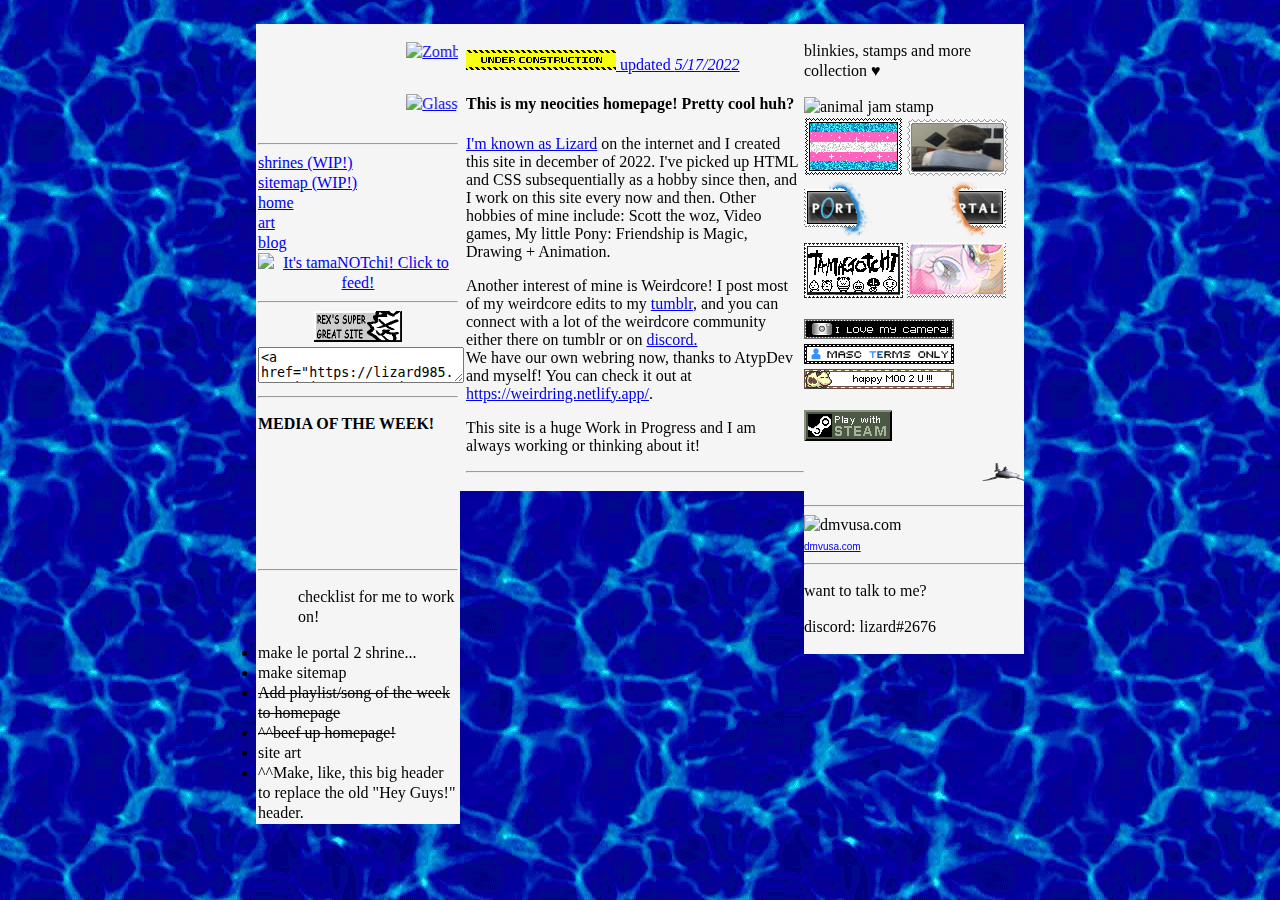
==== commit 351f2639: "5/25/2023" ====
--- a/index.html
+++ b/index.html
@@ -33,7 +33,7 @@
     <textarea rows="2" cols="23">&lt;a href="https://lizard985.neocities.org/"&gt;&lt;img src="https://lizard985.neocities.org/lizardbutton.jpg" width="88" height="31"&gt;&lt;/a&gt;</textarea>
       <hr>
       <p><b>MEDIA OF THE WEEK!</b></p>
-      <iframe width="190" height="106" src="https://www.youtube.com/embed/2kVos9KsURc?controls=0" title="YouTube video player" frameborder="0" allow="accelerometer; autoplay; clipboard-write; encrypted-media; gyroscope; picture-in-picture; web-share" allowfullscreen></iframe>
+      <iframe width="190" height="106" src="https://www.youtube.com/embed/1rFig-Sntbc?controls=0" title="YouTube video player" frameborder="0" allow="accelerometer; autoplay; clipboard-write; encrypted-media; gyroscope; picture-in-picture; web-share" allowfullscreen></iframe>
       <hr>
         <ul>checklist for me to work on!</ul> 
         <li>make le portal 2 shrine...</li>
@@ -62,7 +62,7 @@
       <hr>
       <p>want to talk to me?</p>
       <p>discord: lizard#2676 <br>
-        
+      </p>  
     </div>
     <div class="middle">
       <p><a href="changelog.html"><img src="assets/buttons/9999.gif" alt="under construction" width="150" height="20"> updated <i>5/17/2022</i></a></p>
@@ -74,5 +74,51 @@
       <p>This site is a huge Work in Progress and I am always working or thinking about it!</p>
       <hr>
     </div>
+    <div id="app" style="height: 10%">
+      <!-- Webamp will attempt to center itself within this div -->
+        </div>
+        <script src="https://unpkg.com/webamp@1.4.2/built/webamp.bundle.min.js"></script>
+        <script>
+          new Webamp({
+      initialTracks: [{
+          metaData: {
+              artist: "The Living Tombstone",
+              title: "I Got No Time",
+          },
+
+          url: "https://files.catbox.moe/8dtlwq.mp3",
+      },
+                     {
+          metaData: {
+              artist: "The Living Tombstone",
+              title: "Squid Melody [Blue Version]",
+          },
+        
+          url: "https://files.catbox.moe/zgz34x.mp3",
+      },
+                      {
+          metaData: {
+              artist: "Aperture Science Psychoacoustics Laboratory",
+              title: "Robots FTW",
+          },
+        
+          url: "https://files.catbox.moe/f33215.mp3",
+      },
+                      {
+          metaData: {
+              artist: "Aperture Science Psychoacoustics Laboratory",
+              title: "Still Alive",
+          },
+        
+          url: "https://files.catbox.moe/q32vyb.mp3",
+      }
+                     ],
+      
+      initialSkin: {
+          url: 
+        // Find skins https://skins.webamp.org - download them and          host them on your website!
+       "https://files.catbox.moe/ss1eco.wsz"
+      },}).renderWhenReady(app);
+        </script>
     </body>
 </html>
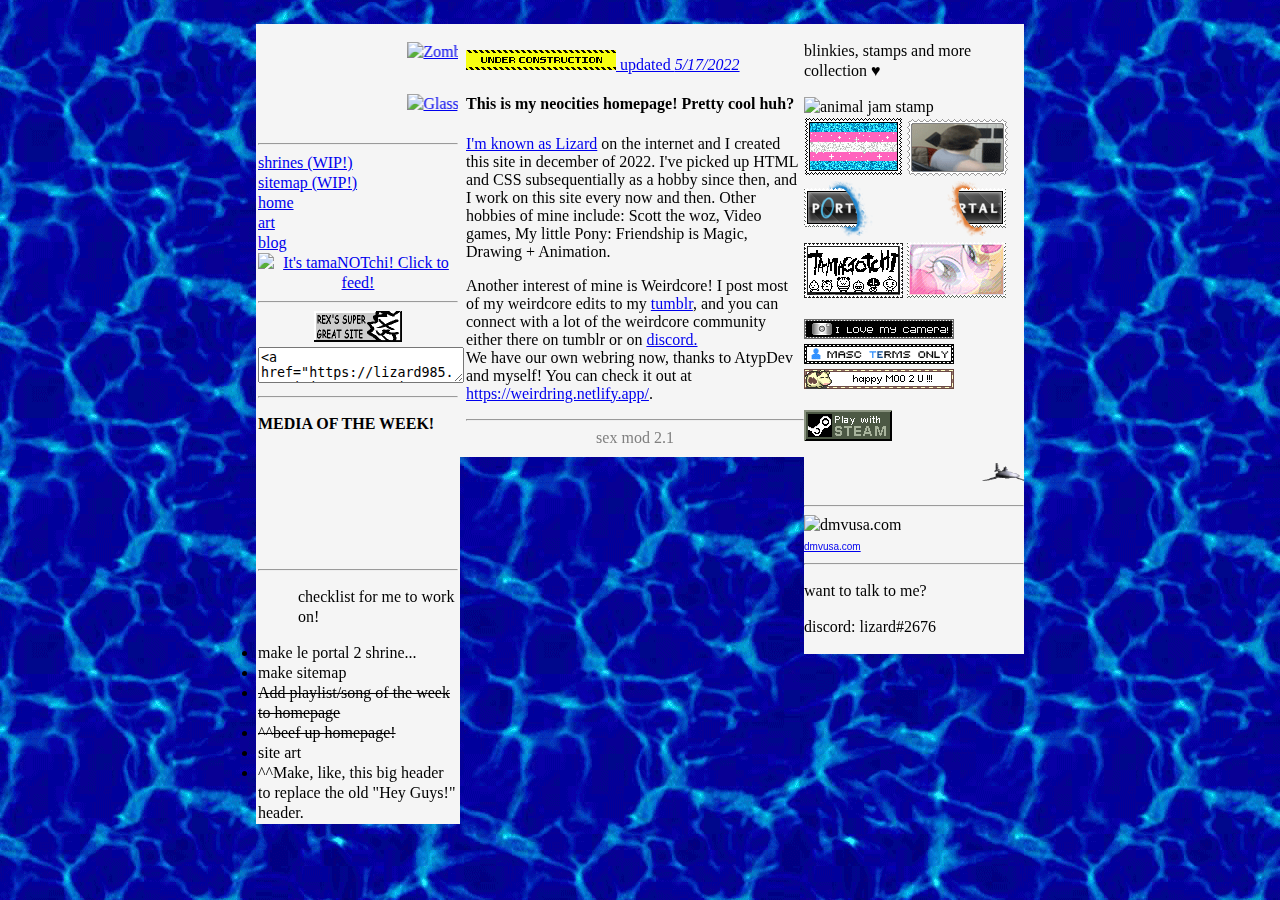
==== commit 2b8d1dfe: "6/3/2023" ====
--- a/index.html
+++ b/index.html
@@ -71,8 +71,8 @@
          I've picked up HTML and CSS subsequentially as a hobby since then, and I work on this site every now and then. Other hobbies of mine include: Scott the woz, Video games, My little Pony: Friendship is Magic, Drawing + Animation.</p>
       <p>Another interest of mine is Weirdcore! I post most of my weirdcore edits to my <a href="https://lizard-i.tumblr.com/">tumblr</a>, and you can connect with a lot of the weirdcore community either there on tumblr or on <a href="https://discord.gg/WP9DqkDS47">discord.</a>
       <br>We have our own webring now, thanks to AtypDev and myself! You can check it out at <a href="https://weirdring.netlify.app/">https://weirdring.netlify.app/</a>.</p>
-      <p>This site is a huge Work in Progress and I am always working or thinking about it!</p>
       <hr>
+      <footer>sex mod 2.1</footer>
     </div>
     <div id="app" style="height: 10%">
       <!-- Webamp will attempt to center itself within this div -->
--- a/style.css
+++ b/style.css
@@ -10,6 +10,12 @@
     border: #070095;
     border-style: double;
     border: 4px;
+}
+
+footer {
+    color: grey;
+    text-align: center;
+    text-size-adjust: 75%;
 }
 
 .left {
